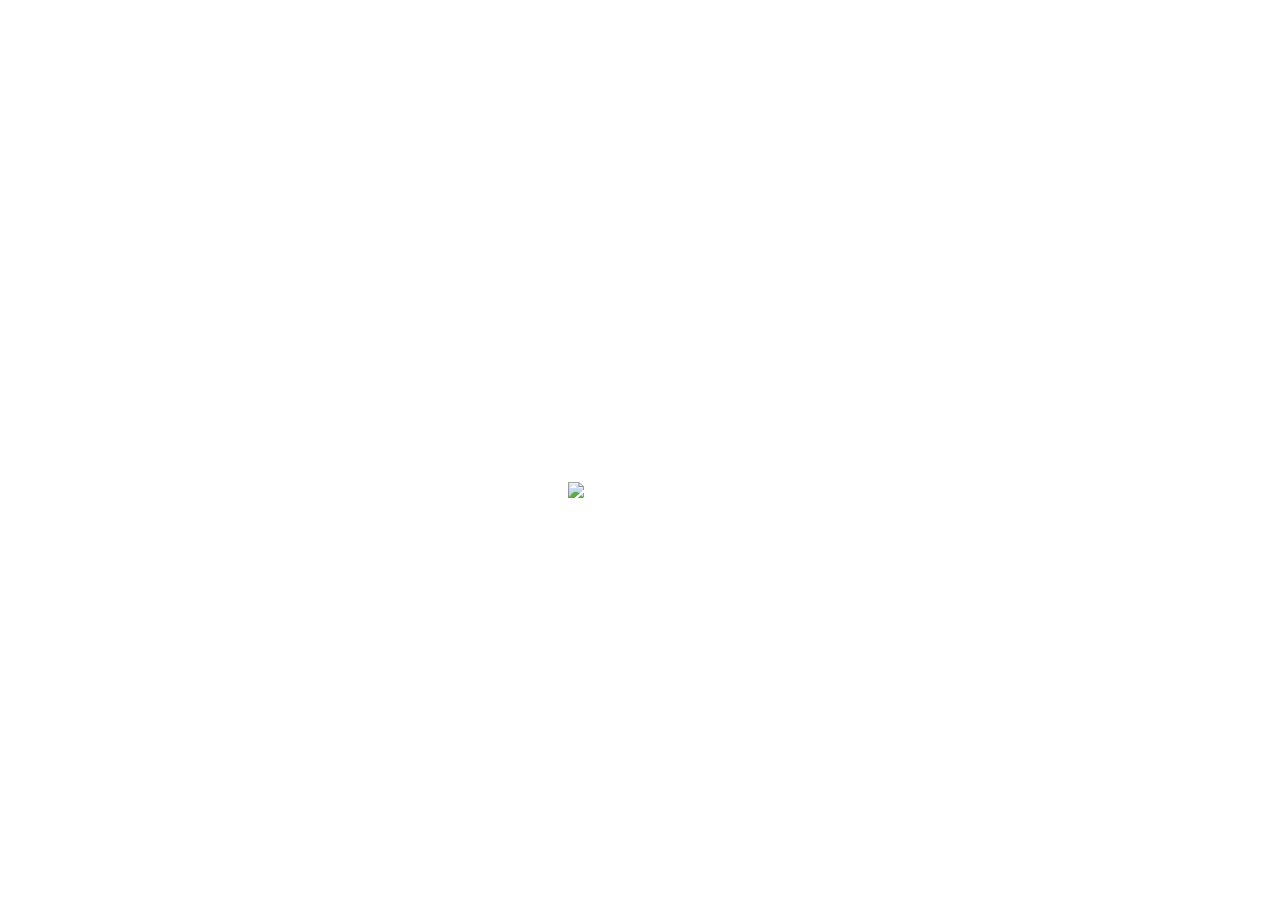
==== Hardware_Work/bibliography.html @ 00b76950 "Add files via upload" ====
<!doctype html>
<html lang="en-CA">
	<head>
		<title> The Parts of a Computer </title>
		<meta charset="UTF-8">
		<link rel="stylesheet" type="text/css" href="hardware.css">
	</head>
	<body>
		<div class = "box2">
			<h1> Bibliography </h1>
			<ul>
				<li> Beal, V. (n.d.). Expansion Slot. Retrieved June 09, 2017, from <a href = "http://www.webopedia.com/TERM/E/expansion_slot.html"> http://www.webopedia.com/TERM/E/expansion_slot.html</a> </li>
				<li> Christensson, P. (2006). Hard Drive Definition. Retrieved 2017, Jun 7, from <a href = "https://techterms.com"> https://techterms.com</a> </li>
				<li> Christensson, P. (2006). Heat Sink Definition. Retrieved 2017, Jun 7, from <a href = "https://techterms.com"> https://techterms.com</a> </li>
				<li> Christensson, P. (2008, September 19). Sound Card Definition. Retrieved 2017, Jun 7, from <a href = "https://techterms.com"> https://techterms.com</a> </li>
				<li> Christensson, P. (2009, January 28). Power Supply Definition. Retrieved 2017, Jun 7, from <a href = "https://techterms.com"> https://techterms.com</a> </li>
				<li> Fisher, T. (2016, October 18). What is a Floppy Drive? Retrieved June 09, 2017, from <a href = "https://www.lifewire.com/what-is-a-floppy-drive-2618151"> https://www.lifewire.com/what-is-a-floppy-drive-2618151</a> </li>
				<li> Fisher, T. (2016, October 19). What Does a CPU Do? Retrieved June 08, 2017, from <a href = "https://www.lifewire.com/what-is-a-cpu-2618150"> https://www.lifewire.com/what-is-a-cpu-2618150</a> </li>
				<li> Fisher, T. (2017, March 20). What is RAM For? Retrieved June 09, 2017, from <a href = "https://www.lifewire.com/what-is-random-access-memory-ram-2618159"> https://www.lifewire.com/what-is-random-access-memory-ram-2618159</a> </li>
				<li> Fisher, T. (2017, May 18). Do You Actually Know What Your PC's Motherboard Does? Retrieved June 09, 2017, from <a href = "https://www.lifewire.com/motherboards-system-boards-and-mainboards-2618154"> https://www.lifewire.com/motherboards-system-boards-and-mainboards-2618154</a> </li>
				<li> Hoffman, C. (2014, August 18). CPU Basics: Multiple CPUs, Cores, and Hyper-Threading Explained. Retrieved June 09, 2017, from <a href = "https://www.howtogeek.com/194756/cpu-basics-multiple-cpus-cores-and-hyper-threading-explained/"> https://www.howtogeek.com/194756/cpu-basics-multiple-cpus-cores-and-hyper-threading-explained/</a> </li>
				<li> Hope, C. (2017, May 19). What is NIC (Network Interface Card)? Retrieved June 09, 2017, from <a href = "https://www.computerhope.com/jargon/n/nic.htm"> https://www.computerhope.com/jargon/n/nic.htm</a> </li>
				<li> How a CPU Cooling Fan Works. (2014, September 29). Retrieved June 09, 2017, from <a href = "http://www.nmbtc.com/fans/cpu-cooling-fan/"> http://www.nmbtc.com/fans/cpu-cooling-fan/</a> </li>
				<li> Wiesen, G., &amp; Bailey, H. (2017, May 28). What is a BIOS Chip? Retrieved June 09, 2017, from <a href = "http://www.wisegeek.org/what-is-a-bios-chip.htm#didyouknowout"> http://www.wisegeek.org/what-is-a-bios-chip.htm#didyouknowout</a> </li>
				<li> Woodford, C. (2016, November 30). How do computers work? A simple introduction. Retrieved June 09, 2017, from <a href = "http://www.explainthatstuff.com/howcomputerswork.html"> http://www.explainthatstuff.com/howcomputerswork.html</a> </li>
			</ul>
			<p class = "font"> <a href = "index.html"> Back </a> </p>
			<a href="http://validator.w3.org/check?uri=https://.github.io/home/index.htm"> <img class= "html_validator" src= "../Hardware_Pictures/html5_with_css3_+_semantics.png" width="165" height="64" alt="HTML5 with CSS3 and Semantics"> </a>
		</div>
	</body>
</html>
---- Hardware_Work/hardware.css ----
body
{
	background-image: url("../Hardware_Pictures/computer_background.jpg");
	background-attachment: fixed;
    background-repeat: no-repeat;
    background-size: cover;
}
h1
{
	font-size: 50px;
	font-family: Algerian, sans-serif;
	color: white;
	text-align: center;
}
#indent
{
	text-indent: 220px;
	font-size: 35px;
}
p, ul, li
{
	font-family: verdana, sans-serif;
	font-size: 14px;	
	color: white;
}
h2
{
	font-family: verdana, sans-serif;
	font-size: 20px;
	color: #fff8e7;
}
div.position
{
	position: fixed;
	padding-top: 5px;  
    padding-bottom: 5px;  
    padding-right: 10px;  
    padding-left: 10px;  
    border: 3px solid; 
	border-color: white;
	margin-top: -60px;
	margin-bottom: 100px;
	background-color: black;
}
div.box
{
	padding-top: 5px;  
    padding-bottom: 30px;  
    padding-right: 10px;  
    padding-left: 30px;  
    border: 3px solid; 
	border-color: white;
	margin-left: 300px;
	margin-right: 50px;
	margin-bottom: 30px;
	background-color: black;
}
div.box2
{
	padding-top: 5px;  
    padding-bottom: 30px;  
    padding-right: 10px;  
    padding-left: 30px;  
    border: 3px solid; 
	border-color: white;
	margin-top: 30px;
	margin-left: 50px;
	margin-right: 50px;
	margin-bottom: 30px;
}
.green
{
	font-family:  verdana, sans-serif;
	color:#22ff00;
}
.blue
{
	font-family: verdana, sans-serif;
	color:#24c1ff;
}
 
.red
{
	font-family: verdana, sans-serif;
	color:#ff0033;
}

.green2
{
	font-family:  verdana, sans-serif;
	color:#22ff00;
}
.red2
{
	font-family: verdana, sans-serif;
	color:#ff0033;
}	
.blue2
{
	font-family: verdana, sans-serif;
	color:#24c1ff;
}
#margin
{
	margin-bottom: 10px;
}
.font
{
	font-family: Elephant, Arial, sans-serif;
	font-size: 20px;
}
.html_validator
{
	display: block;
    margin-left: auto;
    margin-right: auto; 
}
.image1
{
	display: inline-block;
	vertical-align: top;
	margin-right: 20px;
}
.text1
{
	display: inline-block;
}
.image2
{
	display: inline-block;
	vertical-align: top;
	margin-right: 20px;
}
.text2
{
	display: inline-block;
}

/*unvisited link*/
a:link {
    color: white;
}

/* visited link */
a:visited {
    color: white;
}

/* mouse over link */
a:hover {
    color: white;
}

/* selected link */
a:active {
    color: white;
}
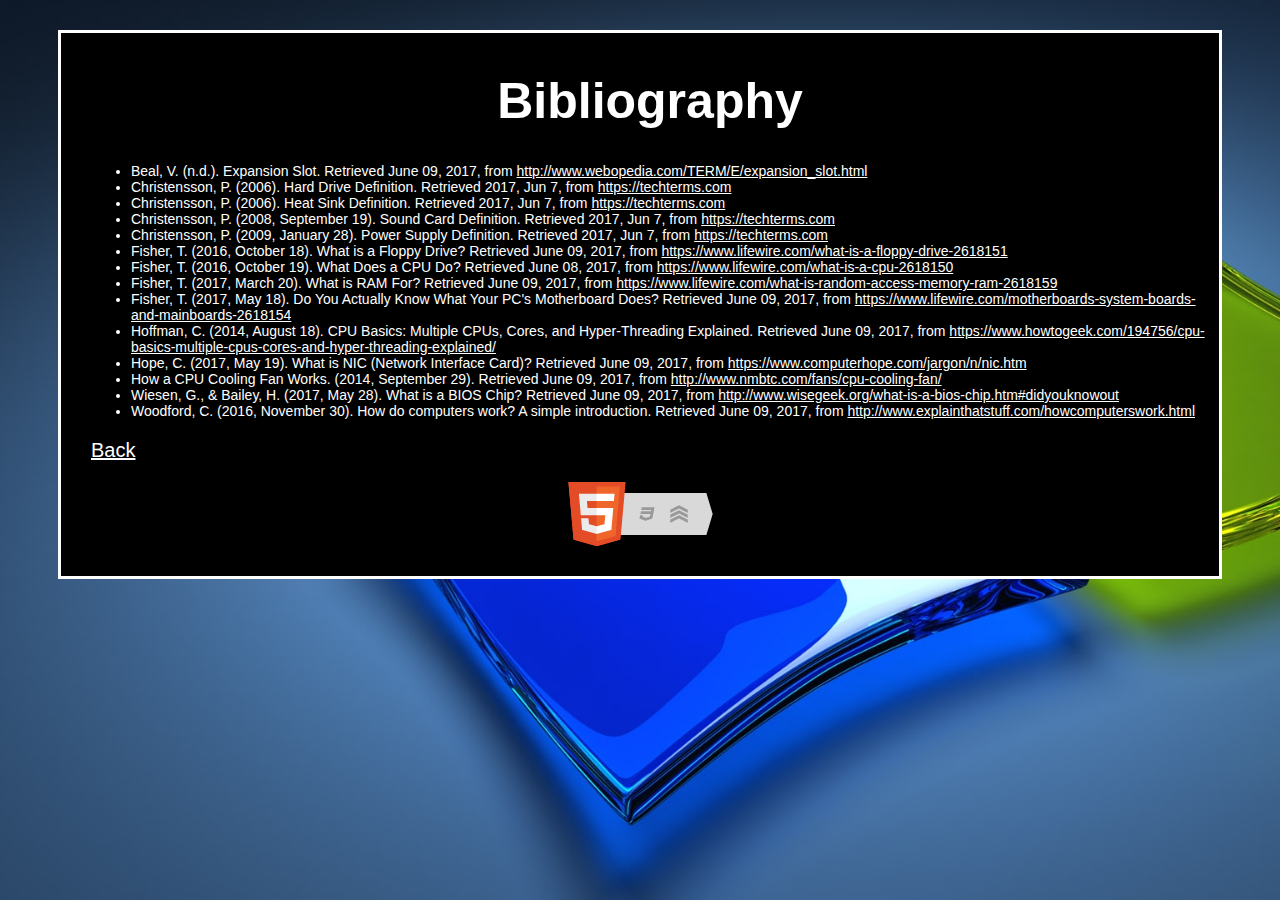
==== commit 766fa287: "Update bibliography.html" ====
--- a/Hardware_Work/bibliography.html
+++ b/Hardware_Work/bibliography.html
@@ -25,7 +25,7 @@
 				<li> Woodford, C. (2016, November 30). How do computers work? A simple introduction. Retrieved June 09, 2017, from <a href = "http://www.explainthatstuff.com/howcomputerswork.html"> http://www.explainthatstuff.com/howcomputerswork.html</a> </li>
 			</ul>
 			<p class = "font"> <a href = "index.html"> Back </a> </p>
-			<a href="http://validator.w3.org/check?uri=https://.github.io/home/index.htm"> <img class= "html_validator" src= "../Hardware_Pictures/html5_with_css3_+_semantics.png" width="165" height="64" alt="HTML5 with CSS3 and Semantics"> </a>
+			<a href="https://validator.w3.org/nu/?doc=https%3A%2F%2Fakshay-ram.github.io%2FHardware_Project%2FHardware_Work%2Fbibliography.html"> <img class= "html_validator" src= "../Hardware_Pictures/html5_with_css3_+_semantics.png" width="165" height="64" alt="HTML5 with CSS3 and Semantics"> </a>
 		</div>
 	</body>
-</html>+</html>
--- a/Hardware_Work/hardware.css
+++ b/Hardware_Work/hardware.css
@@ -2,8 +2,8 @@
 {
 	background-image: url("../Hardware_Pictures/computer_background.jpg");
 	background-attachment: fixed;
-    background-repeat: no-repeat;
-    background-size: cover;
+    	background-repeat: no-repeat;
+    	background-size: cover;
 }
 h1
 {
@@ -12,16 +12,15 @@
 	color: white;
 	text-align: center;
 }
-#indent
-{
-	text-indent: 220px;
-	font-size: 35px;
-}
 p, ul, li
 {
 	font-family: verdana, sans-serif;
 	font-size: 14px;	
 	color: white;
+}
+#names-font
+{
+	font-size: 30px;
 }
 h2
 {
@@ -32,41 +31,67 @@
 div.position
 {
 	position: fixed;
-	padding-top: 5px;  
-    padding-bottom: 5px;  
-    padding-right: 10px;  
-    padding-left: 10px;  
-    border: 3px solid; 
+	padding-top: 0px;  
+    	padding-bottom: 0px;  
+    	padding-right: 38px;  
+    	padding-left: 38px;  
+    	border: 3px solid; 
 	border-color: white;
-	margin-top: -60px;
+	margin-top: -97px;
 	margin-bottom: 100px;
+	margin-left: 10px;
 	background-color: black;
 }
 div.box
 {
-	padding-top: 5px;  
-    padding-bottom: 30px;  
-    padding-right: 10px;  
-    padding-left: 30px;  
-    border: 3px solid; 
+	padding-top: 10px;  
+    	padding-bottom: 10px;  
+    	padding-right: 10px;  
+   	padding-left: 30px;  
+    	border: 3px solid; 
 	border-color: white;
 	margin-left: 300px;
 	margin-right: 50px;
-	margin-bottom: 30px;
+	margin-bottom: 11px;
 	background-color: black;
 }
 div.box2
 {
 	padding-top: 5px;  
-    padding-bottom: 30px;  
-    padding-right: 10px;  
-    padding-left: 30px;  
-    border: 3px solid; 
+    	padding-bottom: 30px;  
+    	padding-right: 10px;  
+    	padding-left: 30px;  
+    	border: 3px solid; 
 	border-color: white;
 	margin-top: 30px;
 	margin-left: 50px;
 	margin-right: 50px;
 	margin-bottom: 30px;
+	background-color: black;
+}
+div.titlebox
+{
+	padding-top: 5px;  
+    	padding-bottom: 5px;  
+    	padding-right: 5px;  
+    	padding-left: 5px;
+	margin-left: 10px;
+	margin-right: 10px;
+	border: 3px solid; 
+	border-color: white;
+	background-color: black;
+}
+div.namesbox
+{
+	padding-top: 5px;  
+    	padding-bottom: 5px;  
+    	padding-right: 5px;  
+    	padding-left: 5px;
+	margin-left: 300px;
+	margin-right: 50px;
+	border: 3px solid; 
+	border-color: white;
+	background-color: black;
 }
 .green
 {
@@ -112,8 +137,8 @@
 .html_validator
 {
 	display: block;
-    margin-left: auto;
-    margin-right: auto; 
+    	margin-left: auto;
+    	margin-right: auto; 
 }
 .image1
 {
@@ -138,20 +163,20 @@
 
 /*unvisited link*/
 a:link {
-    color: white;
+    	color: white;
 }
 
 /* visited link */
 a:visited {
-    color: white;
+    	color: white;
 }
 
 /* mouse over link */
 a:hover {
-    color: white;
+    	color: white;
 }
 
 /* selected link */
 a:active {
-    color: white;
-}+    	color: white;
+}
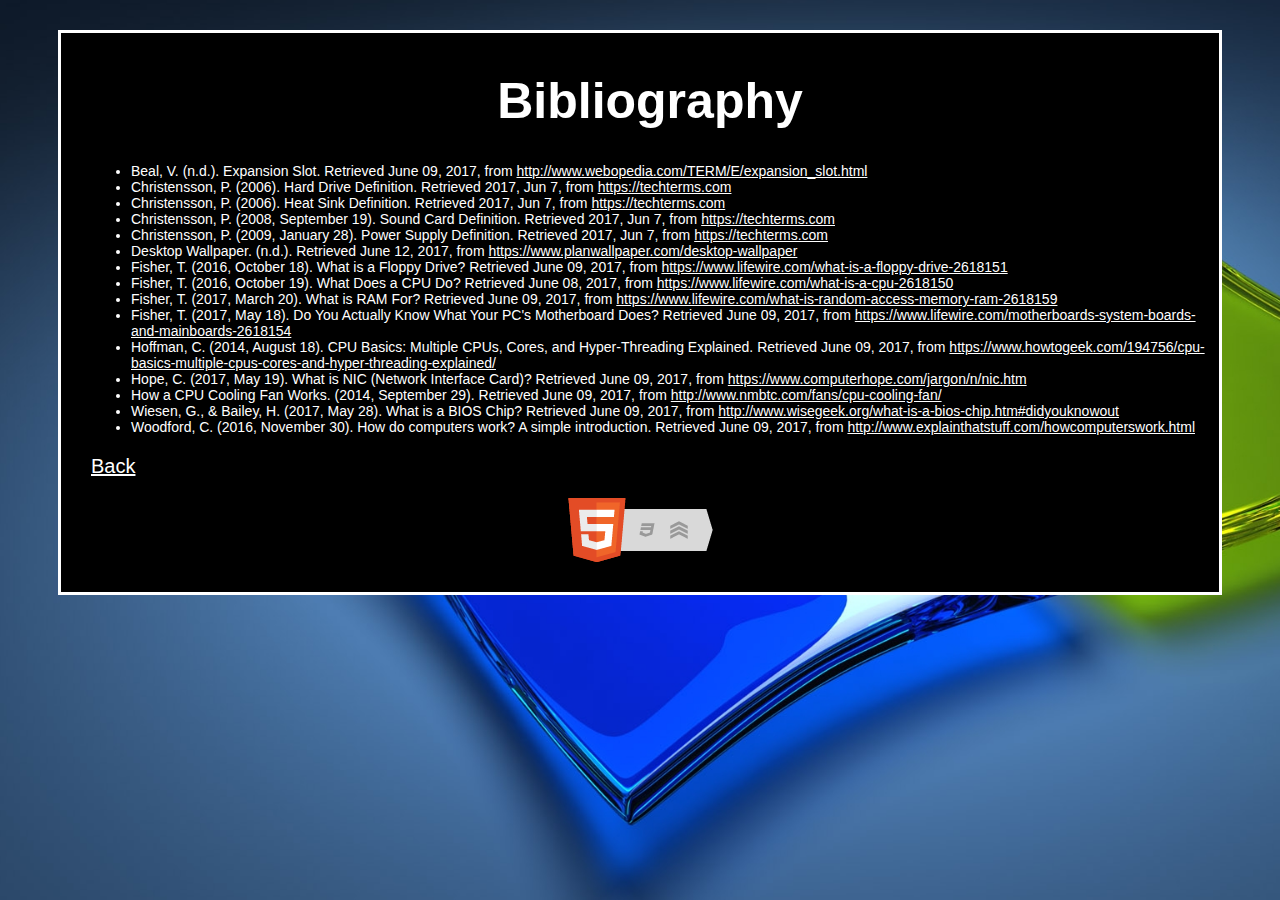
==== commit ec862dc2: "Create bibliography.html" ====
--- a/Hardware_Work/bibliography.html
+++ b/Hardware_Work/bibliography.html
@@ -14,6 +14,7 @@
 				<li> Christensson, P. (2006). Heat Sink Definition. Retrieved 2017, Jun 7, from <a href = "https://techterms.com"> https://techterms.com</a> </li>
 				<li> Christensson, P. (2008, September 19). Sound Card Definition. Retrieved 2017, Jun 7, from <a href = "https://techterms.com"> https://techterms.com</a> </li>
 				<li> Christensson, P. (2009, January 28). Power Supply Definition. Retrieved 2017, Jun 7, from <a href = "https://techterms.com"> https://techterms.com</a> </li>
+				<li> Desktop Wallpaper. (n.d.). Retrieved June 12, 2017, from <a href = "https://www.planwallpaper.com/desktop-wallpaper"> https://www.planwallpaper.com/desktop-wallpaper</a> </li>
 				<li> Fisher, T. (2016, October 18). What is a Floppy Drive? Retrieved June 09, 2017, from <a href = "https://www.lifewire.com/what-is-a-floppy-drive-2618151"> https://www.lifewire.com/what-is-a-floppy-drive-2618151</a> </li>
 				<li> Fisher, T. (2016, October 19). What Does a CPU Do? Retrieved June 08, 2017, from <a href = "https://www.lifewire.com/what-is-a-cpu-2618150"> https://www.lifewire.com/what-is-a-cpu-2618150</a> </li>
 				<li> Fisher, T. (2017, March 20). What is RAM For? Retrieved June 09, 2017, from <a href = "https://www.lifewire.com/what-is-random-access-memory-ram-2618159"> https://www.lifewire.com/what-is-random-access-memory-ram-2618159</a> </li>
